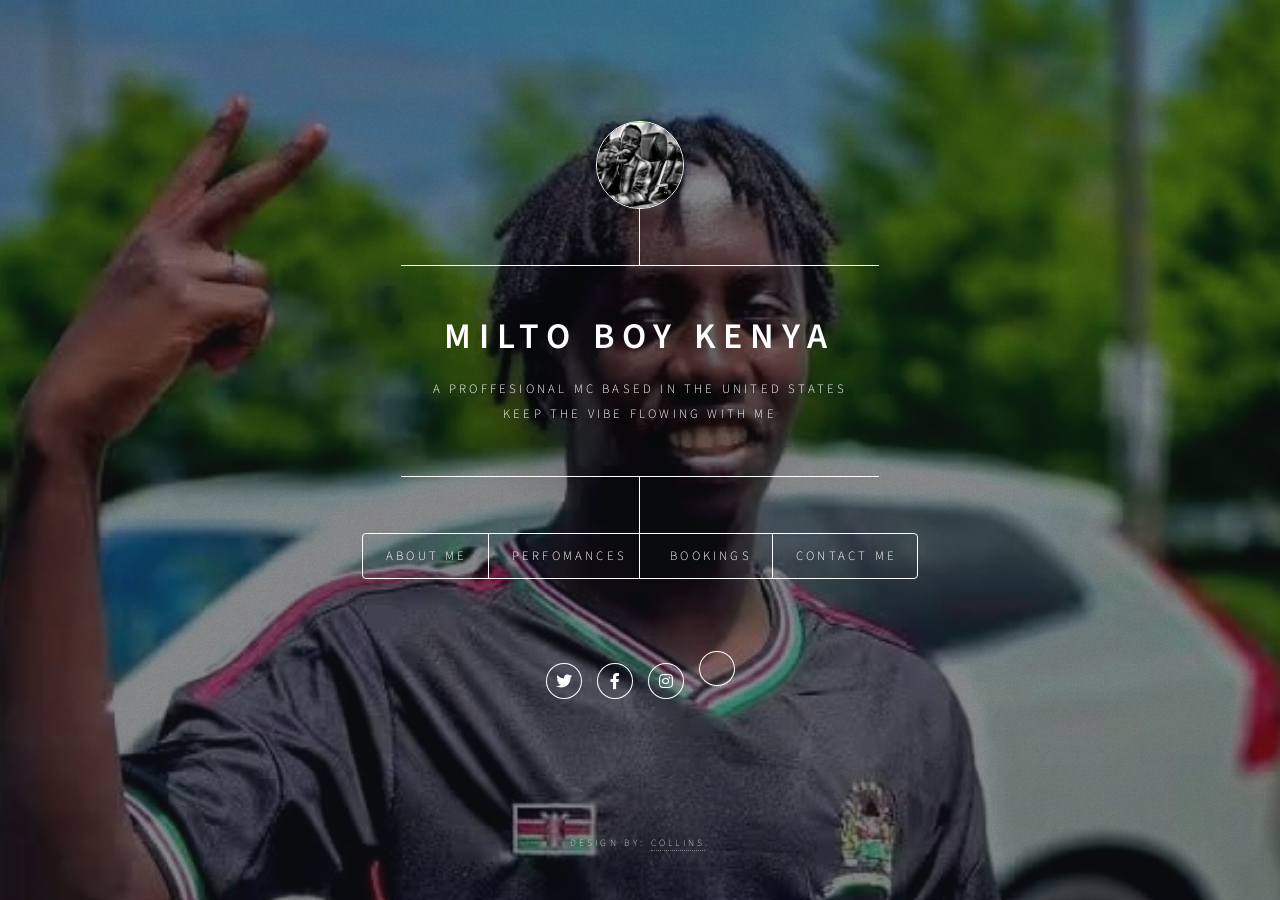
==== index.html @ 9b6cd207 "Add files via upload" ====
<!DOCTYPE HTML>
<html>
	<head>
		<title>MILTO BOY KENYA</title>
		<meta charset="utf-8" />
		<meta name="viewport" content="width=device-width, initial-scale=1, user-scalable=no" />
		<link rel="stylesheet" href="assets/css/main.css" />
		<link rel="stylesheet" href="https://cdn.jsdelivr.net/npm/bootstrap-icons@1.10.0/font/bootstrap-icons.css">
		<noscript><link rel="stylesheet" href="assets/css/noscript.css" /></noscript>
	</head>
	<body class="is-preload">

		<!-- Wrapper -->
			<div id="wrapper">

				<!-- Header -->  
<header id="header">  
<div class="logo">  
    <img src="images/logo.jpg" alt="Your Logo" class="logo-img">  
</div>  
<div class="content">
							<div class="inner">
								<h1>MILTO BOY KENYA</h1>
								<p>	A proffesional MC based in the United States<br />
								Keep the vibe flowing with me</p>
							</div>
						</div>
						<nav>
							<ul>
								<li><a href="#intro">About Me</a></li>
								<li><a href="#work">Perfomances</a></li>
								<li><a href="#about">Bookings</a></li>
								<li><a href="#contact">Contact me</a></li>
								<!--<li><a href="#elements">Elements</a></li>-->
							</ul>
						</nav>
					</header>
					<ul class="icons">
										<li><a href="#" class="icon brands fa-twitter"><span class="label">Twitter</span></a></li>
										<li><a href="https://www.facebook.com/allociasbello.kiptoo" class="icon brands fa-facebook-f"><span class="label">Facebook</span></a></li>
										<li><a href="#" class="icon brands fa-instagram"><span class="label">Instagram</span></a></li>
										<li><a href="#" ><span class="label"></span></a></li>
									</ul>

				<!-- Main -->
					<div id="main">

						<!-- Intro -->
							<article id="intro">
								<h2 class="major">About Me</h2>
								<span class="image main"><img src="images/pic01.jpg" alt="" /></span>
								<p>I am MC Milto Boy KENYA. I do all sort of perfomances starting from house parties, family gathering events, Weddings and club hyping</p>
								<p>Book with me to experience a Lively event. </p>
							</article>

						<!-- Work -->
							<article id="work">
								<h2 class="major">Perfomances</h2>
								<hr style="border: none; height: 1px; background-color: #ccc; margin: 20px 0;">
								<h3>USA 🇺🇸 LATEST KALENJIN SECULAR HIT SONGS MC MILTO BOY KE 🇺🇸 FT DJ GLEN <br></h3>
								<span class="image main"><img src="images/kalenjinmix.png" alt="" /></span>
								<p><a href="https://youtu.be/sg3vA_70XwY?si=W_jcejDK2HDeB6R3" class="button large">Checkout this mix on youtube</a></p>
								<p></p>
									<hr style="border: none; height: 1px; background-color: #ccc; margin: 20px 0;">
								<h3>Kalenjin Night <br>MC Milto | MC Japhe | Dj Glen</h3>
								<span class="image main"><img src="images/pic02.jpg" alt="" /></span>
								<p>Kalenjin Night was Mad</p>
								<p>The perfomance at kalenjin was on epic level. Alongside Mc Japhe And DJ Glen</p>
							</article>

						<!-- About -->
							<article id="about">
								<h2 class="major">Bookings</h2>
								<!--<span class="image main"><img src="images/pic03.jpg" alt="" /></span>-->
								<p>To book send me message in any of the platforms below</p>
								<div class="social-icons">
								<a href="#" class="twitter"><i class="bi bi-twitter-x"></i></a>
      							<a href="https://www.facebook.com/allociasbello.kiptoo" class="facebook"><i class="bi bi-facebook"></i></a>
      							<a href="#" class="instagram"><i class="bi bi-instagram"></i></a>
      							<a href="#" class="telegram" target="_blank"><i class="bi bi-telegram"></i></a>
      							<a href="#" class="linkedin"><i class="bi bi-linkedin"></i></a>
								</div>

							</article>

						<!-- Contact
							<article id="contact">
								<h2 class="major">Contact me</h2>
								<form method="post" action="#">
									<div class="fields">
										<div class="field half">
											<label for="name">Name</label>
											<input type="text" name="name" id="name" />
										</div>
										<div class="field half">
											<label for="email">Email</label>
											<input type="text" name="email" id="email" />
										</div>
										<div class="field">
											<label for="message">Message</label>
											<textarea name="message" id="message" rows="4"></textarea>
										</div>
									</div>
									<ul class="actions">
										<li><input type="submit" value="Send Message" class="primary" /></li>
										<li><input type="reset" value="Reset" /></li>
									</ul>
								</form>
								 
								
							</article>-->

						<!-- Elements -->
							<article id="elements">
								<h2 class="major">Elements</h2>

								<section>
									<h3 class="major">Text</h3>
									<p>This is <b>bold</b> and this is <strong>strong</strong>. This is <i>italic</i> and this is <em>emphasized</em>.
									This is <sup>superscript</sup> text and this is <sub>subscript</sub> text.
									This is <u>underlined</u> and this is code: <code>for (;;) { ... }</code>. Finally, <a href="#">this is a link</a>.</p>
									<hr />
									<h2>Heading Level 2</h2>
									<h3>Heading Level 3</h3>
									<h4>Heading Level 4</h4>
									<h5>Heading Level 5</h5>
									<h6>Heading Level 6</h6>
									<hr />
									<h4>Blockquote</h4>
									<blockquote>Fringilla nisl. Donec accumsan interdum nisi, quis tincidunt felis sagittis eget tempus euismod. Vestibulum ante ipsum primis in faucibus vestibulum. Blandit adipiscing eu felis iaculis volutpat ac adipiscing accumsan faucibus. Vestibulum ante ipsum primis in faucibus lorem ipsum dolor sit amet nullam adipiscing eu felis.</blockquote>
									<h4>Preformatted</h4>
									<pre><code>i = 0;

while (!deck.isInOrder()) {
    print 'Iteration ' + i;
    deck.shuffle();
    i++;
}

print 'It took ' + i + ' iterations to sort the deck.';</code></pre>
								</section>

								<section>
									<h3 class="major">Lists</h3>

									<h4>Unordered</h4>
									<ul>
										<li>Dolor pulvinar etiam.</li>
										<li>Sagittis adipiscing.</li>
										<li>Felis enim feugiat.</li>
									</ul>

									<h4>Alternate</h4>
									<ul class="alt">
										<li>Dolor pulvinar etiam.</li>
										<li>Sagittis adipiscing.</li>
										<li>Felis enim feugiat.</li>
									</ul>

									<h4>Ordered</h4>
									<ol>
										<li>Dolor pulvinar etiam.</li>
										<li>Etiam vel felis viverra.</li>
										<li>Felis enim feugiat.</li>
										<li>Dolor pulvinar etiam.</li>
										<li>Etiam vel felis lorem.</li>
										<li>Felis enim et feugiat.</li>
									</ol>
									<h4>Icons</h4>
									<ul class="icons">
										<li><a href="#" class="icon brands fa-twitter"><span class="label">Twitter</span></a></li>
										<li><a href="#" class="icon brands fa-facebook-f"><span class="label">Facebook</span></a></li>
										<li><a href="#" class="icon brands fa-instagram"><span class="label">Instagram</span></a></li>
										<li><a href="#" class="icon brands fa-github"><span class="label">Github</span></a></li>
									</ul>

									<h4>Actions</h4>
									<ul class="actions">
										<li><a href="#" class="button primary">Default</a></li>
										<li><a href="#" class="button">Default</a></li>
									</ul>
									<ul class="actions stacked">
										<li><a href="#" class="button primary">Default</a></li>
										<li><a href="#" class="button">Default</a></li>
									</ul>
								</section>

								<section>
									<h3 class="major">Table</h3>
									<h4>Default</h4>
									<div class="table-wrapper">
										<table>
											<thead>
												<tr>
													<th>Name</th>
													<th>Description</th>
													<th>Price</th>
												</tr>
											</thead>
											<tbody>
												<tr>
													<td>Item One</td>
													<td>Ante turpis integer aliquet porttitor.</td>
													<td>29.99</td>
												</tr>
												<tr>
													<td>Item Two</td>
													<td>Vis ac commodo adipiscing arcu aliquet.</td>
													<td>19.99</td>
												</tr>
												<tr>
													<td>Item Three</td>
													<td> Morbi faucibus arcu accumsan lorem.</td>
													<td>29.99</td>
												</tr>
												<tr>
													<td>Item Four</td>
													<td>Vitae integer tempus condimentum.</td>
													<td>19.99</td>
												</tr>
												<tr>
													<td>Item Five</td>
													<td>Ante turpis integer aliquet porttitor.</td>
													<td>29.99</td>
												</tr>
											</tbody>
											<tfoot>
												<tr>
													<td colspan="2"></td>
													<td>100.00</td>
												</tr>
											</tfoot>
										</table>
									</div>

									<h4>Alternate</h4>
									<div class="table-wrapper">
										<table class="alt">
											<thead>
												<tr>
													<th>Name</th>
													<th>Description</th>
													<th>Price</th>
												</tr>
											</thead>
											<tbody>
												<tr>
													<td>Item One</td>
													<td>Ante turpis integer aliquet porttitor.</td>
													<td>29.99</td>
												</tr>
												<tr>
													<td>Item Two</td>
													<td>Vis ac commodo adipiscing arcu aliquet.</td>
													<td>19.99</td>
												</tr>
												<tr>
													<td>Item Three</td>
													<td> Morbi faucibus arcu accumsan lorem.</td>
													<td>29.99</td>
												</tr>
												<tr>
													<td>Item Four</td>
													<td>Vitae integer tempus condimentum.</td>
													<td>19.99</td>
												</tr>
												<tr>
													<td>Item Five</td>
													<td>Ante turpis integer aliquet porttitor.</td>
													<td>29.99</td>
												</tr>
											</tbody>
											<tfoot>
												<tr>
													<td colspan="2"></td>
													<td>100.00</td>
												</tr>
											</tfoot>
										</table>
									</div>
								</section>

								<section>
									<h3 class="major">Buttons</h3>
									<ul class="actions">
										<li><a href="#" class="button primary">Primary</a></li>
										<li><a href="#" class="button">Default</a></li>
									</ul>
									<ul class="actions">
										<li><a href="#" class="button">Default</a></li>
										<li><a href="#" class="button small">Small</a></li>
									</ul>
									<ul class="actions">
										<li><a href="#" class="button primary icon solid fa-download">Icon</a></li>
										<li><a href="#" class="button icon solid fa-download">Icon</a></li>
									</ul>
									<ul class="actions">
										<li><span class="button primary disabled">Disabled</span></li>
										<li><span class="button disabled">Disabled</span></li>
									</ul>
								</section>

								<section>
									<h3 class="major">Form</h3>
									<form method="post" action="#">
										<div class="fields">
											<div class="field half">
												<label for="demo-name">Name</label>
												<input type="text" name="demo-name" id="demo-name" value="" placeholder="Jane Doe" />
											</div>
											<div class="field half">
												<label for="demo-email">Email</label>
												<input type="email" name="demo-email" id="demo-email" value="" placeholder="jane@untitled.tld" />
											</div>
											<div class="field">
												<label for="demo-category">Category</label>
												<select name="demo-category" id="demo-category">
													<option value="">-</option>
													<option value="1">Manufacturing</option>
													<option value="1">Shipping</option>
													<option value="1">Administration</option>
													<option value="1">Human Resources</option>
												</select>
											</div>
											<div class="field half">
												<input type="radio" id="demo-priority-low" name="demo-priority" checked>
												<label for="demo-priority-low">Low</label>
											</div>
											<div class="field half">
												<input type="radio" id="demo-priority-high" name="demo-priority">
												<label for="demo-priority-high">High</label>
											</div>
											<div class="field half">
												<input type="checkbox" id="demo-copy" name="demo-copy">
												<label for="demo-copy">Email me a copy</label>
											</div>
											<div class="field half">
												<input type="checkbox" id="demo-human" name="demo-human" checked>
												<label for="demo-human">Not a robot</label>
											</div>
											<div class="field">
												<label for="demo-message">Message</label>
												<textarea name="demo-message" id="demo-message" placeholder="Enter your message" rows="6"></textarea>
											</div>
										</div>
										<ul class="actions">
											<li><input type="submit" value="Send Message" class="primary" /></li>
											<li><input type="reset" value="Reset" /></li>
										</ul>
									</form>
								</section>

							</article>

					</div>

				<!-- Footer -->
					<footer id="footer">
						<p class="copyright">Design by: <a href="collins254.netlify.app">Collins</a>.</p>
					</footer>

			</div>

		<!-- BG -->
			<div id="bg"></div>

		<!-- Scripts -->
			<script src="assets/js/jquery.min.js"></script>
			<script src="assets/js/browser.min.js"></script>
			<script src="assets/js/breakpoints.min.js"></script>
			<script src="assets/js/util.js"></script>
			<script src="assets/js/main.js"></script>

	</body>
</html>
---- assets/css/main.css ----
@import url(fontawesome-all.min.css);
@import url("https://fonts.googleapis.com/css?family=Source+Sans+Pro:300italic,600italic,300,600");



html, body, div, span, applet, object,
iframe, h1, h2, h3, h4, h5, h6, p, blockquote,
pre, a, abbr, acronym, address, big, cite,
code, del, dfn, em, img, ins, kbd, q, s, samp,
small, strike, strong, sub, sup, tt, var, b,
u, i, center, dl, dt, dd, ol, ul, li, fieldset,
form, label, legend, table, caption, tbody,
tfoot, thead, tr, th, td, article, aside,
canvas, details, embed, figure, figcaption,
footer, header, hgroup, menu, nav, output, ruby,
section, summary, time, mark, audio, video {
	margin: 0;
	padding: 0;
	border: 0;
	font-size: 100%;
	font: inherit;
	vertical-align: baseline;}

article, aside, details, figcaption, figure,
footer, header, hgroup, menu, nav, section {
	display: block;}

body {
	line-height: 1;
}

ol, ul {
	list-style: none;
}

blockquote, q {
	quotes: none;
}

	blockquote:before, blockquote:after, q:before, q:after {
		content: '';
		content: none;
	}

table {
	border-collapse: collapse;
	border-spacing: 0;
}

body {
	-webkit-text-size-adjust: none;
}

mark {
	background-color: transparent;
	color: inherit;
}

input::-moz-focus-inner {
	border: 0;
	padding: 0;
}

input, select, textarea {
	-moz-appearance: none;
	-webkit-appearance: none;
	-ms-appearance: none;
	appearance: none;
}

/* Basic */

	@-ms-viewport {
		width: device-width;
	}

	@media screen and (max-width: 480px) {

		html, body {
			min-width: 320px;
		}

	}

	html {
		box-sizing: border-box;
	}

	*, *:before, *:after {
		box-sizing: inherit;
	}

	body {
		background: #1b1f22;
	}

		body.is-preload *, body.is-preload *:before, body.is-preload *:after {
			-moz-animation: none !important;
			-webkit-animation: none !important;
			-ms-animation: none !important;
			animation: none !important;
			-moz-transition: none !important;
			-webkit-transition: none !important;
			-ms-transition: none !important;
			transition: none !important;
		}

/* Type */

	html {
		font-size: 16pt;
	}

		@media screen and (max-width: 1680px) {

			html {
				font-size: 12pt;
			}

		}

		@media screen and (max-width: 736px) {

			html {
				font-size: 11pt;
			}

		}

		@media screen and (max-width: 360px) {

			html {
				font-size: 10pt;
			}

		}

	body, input, select, textarea {
		color: #ffffff;
		font-family: "Source Sans Pro", sans-serif;
		font-weight: 300;
		font-size: 1rem;
		line-height: 1.65;
	}

	a {
		-moz-transition: color 0.2s ease-in-out, background-color 0.2s ease-in-out, border-bottom-color 0.2s ease-in-out;
		-webkit-transition: color 0.2s ease-in-out, background-color 0.2s ease-in-out, border-bottom-color 0.2s ease-in-out;
		-ms-transition: color 0.2s ease-in-out, background-color 0.2s ease-in-out, border-bottom-color 0.2s ease-in-out;
		transition: color 0.2s ease-in-out, background-color 0.2s ease-in-out, border-bottom-color 0.2s ease-in-out;
		border-bottom: dotted 1px rgba(255, 255, 255, 0.5);
		text-decoration: none;
		color: inherit;
	}

		a:hover {
			border-bottom-color: transparent;
		}

	strong, b {
		color: #ffffff;
		font-weight: 600;
	}

	em, i {
		font-style: italic;
	}

	p {
		margin: 0 0 2rem 0;
	}

	h1, h2, h3, h4, h5, h6 {
		color: #ffffff;
		font-weight: 600;
		line-height: 1.5;
		margin: 0 0 1rem 0;
		text-transform: uppercase;
		letter-spacing: 0.2rem;
	}

		h1 a, h2 a, h3 a, h4 a, h5 a, h6 a {
			color: inherit;
			text-decoration: none;
		}

		h1.major, h2.major, h3.major, h4.major, h5.major, h6.major {
			border-bottom: solid 1px #ffffff;
			width: -moz-max-content;
			width: -webkit-max-content;
			width: -ms-max-content;
			width: max-content;
			padding-bottom: 0.5rem;
			margin: 0 0 2rem 0;
		}

	h1 {
		font-size: 2.25rem;
		line-height: 1.3;
		letter-spacing: 0.5rem;
	}

	h2 {
		font-size: 1.5rem;
		line-height: 1.4;
		letter-spacing: 0.5rem;
	}

	h3 {
		font-size: 1rem;
	}

	h4 {
		font-size: 0.8rem;
	}

	h5 {
		font-size: 0.7rem;
	}

	h6 {
		font-size: 0.6rem;
	}

	@media screen and (max-width: 736px) {

		h1 {
			font-size: 1.75rem;
			line-height: 1.4;
		}

		h2 {
			font-size: 1.25em;
			line-height: 1.5;
		}

	}

	sub {
		font-size: 0.8rem;
		position: relative;
		top: 0.5rem;
	}

	sup {
		font-size: 0.8rem;
		position: relative;
		top: -0.5rem;
	}

	blockquote {
		border-left: solid 4px #ffffff;
		font-style: italic;
		margin: 0 0 2rem 0;
		padding: 0.5rem 0 0.5rem 2rem;
	}

	code {
		background: rgba(255, 255, 255, 0.075);
		border-radius: 4px;
		font-family: "Courier New", monospace;
		font-size: 0.9rem;
		margin: 0 0.25rem;
		padding: 0.25rem 0.65rem;
	}

	pre {
		-webkit-overflow-scrolling: touch;
		font-family: "Courier New", monospace;
		font-size: 0.9rem;
		margin: 0 0 2rem 0;
	}

		pre code {
			display: block;
			line-height: 1.75;
			padding: 1rem 1.5rem;
			overflow-x: auto;
		}

	hr {
		border: 0;
		border-bottom: solid 1px #ffffff;
		margin: 2.75rem 0;
	}

	.align-left {
		text-align: left;
	}

	.align-center {
		text-align: center;
	}

	.align-right {
		text-align: right;
	}

/* Form */

	form {
		margin: 0 0 2rem 0;
	}

		form > :last-child {
			margin-bottom: 0;
		}

		form > .fields {
			display: -moz-flex;
			display: -webkit-flex;
			display: -ms-flex;
			display: flex;
			-moz-flex-wrap: wrap;
			-webkit-flex-wrap: wrap;
			-ms-flex-wrap: wrap;
			flex-wrap: wrap;
			width: calc(100% + 3rem);
			margin: -1.5rem 0 2rem -1.5rem;
		}

			form > .fields > .field {
				-moz-flex-grow: 0;
				-webkit-flex-grow: 0;
				-ms-flex-grow: 0;
				flex-grow: 0;
				-moz-flex-shrink: 0;
				-webkit-flex-shrink: 0;
				-ms-flex-shrink: 0;
				flex-shrink: 0;
				padding: 1.5rem 0 0 1.5rem;
				width: calc(100% - 1.5rem);
			}

				form > .fields > .field.half {
					width: calc(50% - 0.75rem);
				}

				form > .fields > .field.third {
					width: calc(100%/3 - 0.5rem);
				}

				form > .fields > .field.quarter {
					width: calc(25% - 0.375rem);
				}

		@media screen and (max-width: 480px) {

			form > .fields {
				width: calc(100% + 3rem);
				margin: -1.5rem 0 2rem -1.5rem;
			}

				form > .fields > .field {
					padding: 1.5rem 0 0 1.5rem;
					width: calc(100% - 1.5rem);
				}

					form > .fields > .field.half {
						width: calc(100% - 1.5rem);
					}

					form > .fields > .field.third {
						width: calc(100% - 1.5rem);
					}

					form > .fields > .field.quarter {
						width: calc(100% - 1.5rem);
					}

		}

	.logo {
    width: 60px;       /* Adjust size as needed */
    height: 60px;      /* Should match width for perfect circle */
    border-radius: 50%; /* Makes it round */
    overflow: hidden;   /* Ensures the image stays within the circle */
    display: flex;
    align-items: center;
    justify-content: center;
    margin: 0 auto;    /* Centers the logo if needed */
}

.logo-img {
    width: 100%;       /* Makes image fill the container */
    height: auto;      /* Maintains aspect ratio */
    object-fit: cover;  /* Ensures image covers the space without distortion */
}
.social-icons {
    display: flex;
    justify-content: center; /* Center the icons */
    gap: 50px; /* Space between icons */
    margin: 30px 0; /* Vertical spacing */
}

.social-icon{
    font-size: 4.5rem !important; /* Makes icons larger (adjust as needed) */
    color: #555; /* Default color */
    transition: all 0.3s ease;
    display: inline-block;
}

.social-icon:hover {
    transform: scale(1.2); /* Slight grow effect on hover */
}

/* Platform-specific colors (optional) */
.bi-twitter-x { color: #000000; }
.bi-facebook { color: #1877F2; }
.bi-instagram { color: #E4405F; }
.bi-telegram { color: #0088CC; }
.bi-linkedin { color: #0A66C2; }

	label {
		color: #ffffff;
		display: block;
		font-size: 0.8rem;
		font-weight: 300;
		letter-spacing: 0.2rem;
		line-height: 1.5;
		margin: 0 0 1rem 0;
		text-transform: uppercase;
	}

	input[type="text"],
	input[type="password"],
	input[type="email"],
	input[type="tel"],
	select,
	textarea {
		-moz-appearance: none;
		-webkit-appearance: none;
		-ms-appearance: none;
		appearance: none;
		-moz-transition: border-color 0.2s ease-in-out, box-shadow 0.2s ease-in-out, background-color 0.2s ease-in-out;
		-webkit-transition: border-color 0.2s ease-in-out, box-shadow 0.2s ease-in-out, background-color 0.2s ease-in-out;
		-ms-transition: border-color 0.2s ease-in-out, box-shadow 0.2s ease-in-out, background-color 0.2s ease-in-out;
		transition: border-color 0.2s ease-in-out, box-shadow 0.2s ease-in-out, background-color 0.2s ease-in-out;
		background-color: transparent;
		border-radius: 4px;
		border: solid 1px #ffffff;
		color: inherit;
		display: block;
		outline: 0;
		padding: 0 1rem;
		text-decoration: none;
		width: 100%;
	}

		input[type="text"]:invalid,
		input[type="password"]:invalid,
		input[type="email"]:invalid,
		input[type="tel"]:invalid,
		select:invalid,
		textarea:invalid {
			box-shadow: none;
		}

		input[type="text"]:focus,
		input[type="password"]:focus,
		input[type="email"]:focus,
		input[type="tel"]:focus,
		select:focus,
		textarea:focus {
			background: rgba(255, 255, 255, 0.075);
			border-color: #ffffff;
			box-shadow: 0 0 0 1px #ffffff;
		}

	select {
		background-image: url("data:image/svg+xml;charset=utf8,%3Csvg xmlns='http://www.w3.org/2000/svg' width='40' height='40' preserveAspectRatio='none' viewBox='0 0 40 40'%3E%3Cpath d='M9.4,12.3l10.4,10.4l10.4-10.4c0.2-0.2,0.5-0.4,0.9-0.4c0.3,0,0.6,0.1,0.9,0.4l3.3,3.3c0.2,0.2,0.4,0.5,0.4,0.9 c0,0.4-0.1,0.6-0.4,0.9L20.7,31.9c-0.2,0.2-0.5,0.4-0.9,0.4c-0.3,0-0.6-0.1-0.9-0.4L4.3,17.3c-0.2-0.2-0.4-0.5-0.4-0.9 c0-0.4,0.1-0.6,0.4-0.9l3.3-3.3c0.2-0.2,0.5-0.4,0.9-0.4S9.1,12.1,9.4,12.3z' fill='%23ffffff' /%3E%3C/svg%3E");
		background-size: 1.25rem;
		background-repeat: no-repeat;
		background-position: calc(100% - 1rem) center;
		height: 2.75rem;
		padding-right: 2.75rem;
		text-overflow: ellipsis;
	}

		select option {
			color: #ffffff;
			background: #1b1f22;
		}

		select:focus::-ms-value {
			background-color: transparent;
		}

		select::-ms-expand {
			display: none;
		}

	input[type="text"],
	input[type="password"],
	input[type="email"],
	select {
		height: 2.75rem;
	}

	textarea {
		padding: 0.75rem 1rem;
	}

	input[type="checkbox"],
	input[type="radio"] {
		-moz-appearance: none;
		-webkit-appearance: none;
		-ms-appearance: none;
		appearance: none;
		display: block;
		float: left;
		margin-right: -2rem;
		opacity: 0;
		width: 1rem;
		z-index: -1;
	}

		input[type="checkbox"] + label,
		input[type="radio"] + label {
			text-decoration: none;
			-moz-user-select: none;
			-webkit-user-select: none;
			-ms-user-select: none;
			user-select: none;
			color: #ffffff;
			cursor: pointer;
			display: inline-block;
			font-size: 0.8rem;
			font-weight: 300;
			margin: 0 0 0.5rem 0;
			padding-left: 2.65rem;
			padding-right: 0.75rem;
			position: relative;
		}

			input[type="checkbox"] + label:before,
			input[type="radio"] + label:before {
				-moz-osx-font-smoothing: grayscale;
				-webkit-font-smoothing: antialiased;
				display: inline-block;
				font-style: normal;
				font-variant: normal;
				text-rendering: auto;
				line-height: 1;
				text-transform: none !important;
				font-family: 'Font Awesome 5 Free';
				font-weight: 900;
			}

			input[type="checkbox"] + label:before,
			input[type="radio"] + label:before {
				-moz-transition: border-color 0.2s ease-in-out, box-shadow 0.2s ease-in-out, background-color 0.2s ease-in-out;
				-webkit-transition: border-color 0.2s ease-in-out, box-shadow 0.2s ease-in-out, background-color 0.2s ease-in-out;
				-ms-transition: border-color 0.2s ease-in-out, box-shadow 0.2s ease-in-out, background-color 0.2s ease-in-out;
				transition: border-color 0.2s ease-in-out, box-shadow 0.2s ease-in-out, background-color 0.2s ease-in-out;
				border-radius: 4px;
				border: solid 1px #ffffff;
				content: '';
				display: inline-block;
				height: 1.65rem;
				left: 0;
				line-height: 1.65rem;
				position: absolute;
				text-align: center;
				top: -0.15rem;
				width: 1.65rem;
			}

		input[type="checkbox"]:checked + label:before,
		input[type="radio"]:checked + label:before {
			background: #ffffff !important;
			border-color: #ffffff !important;
			color: #1b1f22;
			content: '\f00c';
		}

		input[type="checkbox"]:focus + label:before,
		input[type="radio"]:focus + label:before {
			background: rgba(255, 255, 255, 0.075);
			border-color: #ffffff;
			box-shadow: 0 0 0 1px #ffffff;
		}

	input[type="checkbox"] + label:before {
		border-radius: 4px;
	}

	input[type="radio"] + label:before {
		border-radius: 100%;
	}

	::-webkit-input-placeholder {
		color: rgba(255, 255, 255, 0.5) !important;
		opacity: 1.0;
	}

	:-moz-placeholder {
		color: rgba(255, 255, 255, 0.5) !important;
		opacity: 1.0;
	}

	::-moz-placeholder {
		color: rgba(255, 255, 255, 0.5) !important;
		opacity: 1.0;
	}

	:-ms-input-placeholder {
		color: rgba(255, 255, 255, 0.5) !important;
		opacity: 1.0;
	}

	.formerize-placeholder {
		color: rgba(255, 255, 255, 0.5) !important;
		opacity: 1.0;
	}

/* Box */

	.box {
		border-radius: 4px;
		border: solid 1px #ffffff;
		margin-bottom: 2rem;
		padding: 1.5em;
	}

		.box > :last-child,
		.box > :last-child > :last-child,
		.box > :last-child > :last-child > :last-child {
			margin-bottom: 0;
		}

		.box.alt {
			border: 0;
			border-radius: 0;
			padding: 0;
		}

/* Icon */

	.icon {
		text-decoration: none;
		border-bottom: none;
		position: relative;
	}

		.icon:before {
			-moz-osx-font-smoothing: grayscale;
			-webkit-font-smoothing: antialiased;
			display: inline-block;
			font-style: normal;
			font-variant: normal;
			text-rendering: auto;
			line-height: 1;
			text-transform: none !important;
			font-family: 'Font Awesome 5 Free';
			font-weight: 400;
		}

		.icon > .label {
			display: none;
		}

		.icon:before {
			line-height: inherit;
		}

		.icon.solid:before {
			font-weight: 900;
		}

		.icon.brands:before {
			font-family: 'Font Awesome 5 Brands';
		}

/* Image */

	.image {
		border-radius: 4px;
		border: 0;
		display: inline-block;
		position: relative;
	}

		.image:before {
			pointer-events: none;
			background-image: url("../../images/overlay.png");
			background-color: rgba(19, 21, 25, 0.5);
			border-radius: 4px;
			content: '';
			display: block;
			height: 100%;
			left: 0;
			opacity: 0.5;
			position: absolute;
			top: 0;
			width: 100%;
		}

		.image img {
			border-radius: 4px;
			display: block;
		}

		.image.left, .image.right {
			max-width: 40%;
		}

			.image.left img, .image.right img {
				width: 100%;
			}

		.image.left {
			float: left;
			padding: 0 1.5em 1em 0;
			top: 0.25em;
		}

		.image.right {
			float: right;
			padding: 0 0 1em 1.5em;
			top: 0.25em;
		}

		.image.fit {
			display: block;
			margin: 0 0 2rem 0;
			width: 100%;
		}

			.image.fit img {
				width: 100%;
			}

		.image.main {
			display: block;
			margin: 2.5rem 0;
			width: 100%;
		}

			.image.main img {
				width: 100%;
			}

		@media screen and (max-width: 736px) {

			.image.main {
				margin: 2rem 0;
			}

		}

		@media screen and (max-width: 480px) {

			.image.main {
				margin: 1.5rem 0;
			}

		}

/* List */

	ol {
		list-style: decimal;
		margin: 0 0 2rem 0;
		padding-left: 1.25em;
	}

		ol li {
			padding-left: 0.25em;
		}

	ul {
		list-style: disc;
		margin: 0 0 2rem 0;
		padding-left: 1em;
	}

		ul li {
			padding-left: 0.5em;
		}

		ul.alt {
			list-style: none;
			padding-left: 0;
		}

			ul.alt li {
				border-top: solid 1px #ffffff;
				padding: 0.5em 0;
			}

				ul.alt li:first-child {
					border-top: 0;
					padding-top: 0;
				}

	dl {
		margin: 0 0 2rem 0;
	}

		dl dt {
			display: block;
			font-weight: 600;
			margin: 0 0 1rem 0;
		}

		dl dd {
			margin-left: 2rem;
		}

/* Actions */

	ul.actions {
		display: -moz-flex;
		display: -webkit-flex;
		display: -ms-flex;
		display: flex;
		cursor: default;
		list-style: none;
		margin-left: -1rem;
		padding-left: 0;
	}

		ul.actions li {
			padding: 0 0 0 1rem;
			vertical-align: middle;
		}

		ul.actions.special {
			-moz-justify-content: center;
			-webkit-justify-content: center;
			-ms-justify-content: center;
			justify-content: center;
			width: 100%;
			margin-left: 0;
		}

			ul.actions.special li:first-child {
				padding-left: 0;
			}

		ul.actions.stacked {
			-moz-flex-direction: column;
			-webkit-flex-direction: column;
			-ms-flex-direction: column;
			flex-direction: column;
			margin-left: 0;
		}

			ul.actions.stacked li {
				padding: 1.3rem 0 0 0;
			}

				ul.actions.stacked li:first-child {
					padding-top: 0;
				}

		ul.actions.fit {
			width: calc(100% + 1rem);
		}

			ul.actions.fit li {
				-moz-flex-grow: 1;
				-webkit-flex-grow: 1;
				-ms-flex-grow: 1;
				flex-grow: 1;
				-moz-flex-shrink: 1;
				-webkit-flex-shrink: 1;
				-ms-flex-shrink: 1;
				flex-shrink: 1;
				width: 100%;
			}

				ul.actions.fit li > * {
					width: 100%;
				}

			ul.actions.fit.stacked {
				width: 100%;
			}

		@media screen and (max-width: 480px) {

			ul.actions:not(.fixed) {
				-moz-flex-direction: column;
				-webkit-flex-direction: column;
				-ms-flex-direction: column;
				flex-direction: column;
				margin-left: 0;
				width: 100% !important;
			}

				ul.actions:not(.fixed) li {
					-moz-flex-grow: 1;
					-webkit-flex-grow: 1;
					-ms-flex-grow: 1;
					flex-grow: 1;
					-moz-flex-shrink: 1;
					-webkit-flex-shrink: 1;
					-ms-flex-shrink: 1;
					flex-shrink: 1;
					padding: 1rem 0 0 0;
					text-align: center;
					width: 100%;
				}

					ul.actions:not(.fixed) li > * {
						width: 100%;
					}

					ul.actions:not(.fixed) li:first-child {
						padding-top: 0;
					}

					ul.actions:not(.fixed) li input[type="submit"],
					ul.actions:not(.fixed) li input[type="reset"],
					ul.actions:not(.fixed) li input[type="button"],
					ul.actions:not(.fixed) li button,
					ul.actions:not(.fixed) li .button {
						width: 100%;
					}

						ul.actions:not(.fixed) li input[type="submit"].icon:before,
						ul.actions:not(.fixed) li input[type="reset"].icon:before,
						ul.actions:not(.fixed) li input[type="button"].icon:before,
						ul.actions:not(.fixed) li button.icon:before,
						ul.actions:not(.fixed) li .button.icon:before {
							margin-left: -0.5em;
						}

		}

/* Icons */

	ul.icons {
		cursor: default;
		list-style: none;
		padding-left: 0;
	}

		ul.icons li {
			display: inline-block;
			padding: 0 0.75em 0 0;
		}

			ul.icons li:last-child {
				padding-right: 0;
			}

			ul.icons li a {
				border-radius: 100%;
				box-shadow: inset 0 0 0 1px #ffffff;
				display: inline-block;
				height: 2.25rem;
				line-height: 2.25rem;
				text-align: center;
				width: 2.25rem;
			}

				ul.icons li a:hover {
					background-color: rgba(255, 255, 255, 0.075);
				}

				ul.icons li a:active {
					background-color: rgba(255, 255, 255, 0.175);
				}

/* Table */

	.table-wrapper {
		-webkit-overflow-scrolling: touch;
		overflow-x: auto;
	}

	table {
		margin: 0 0 2rem 0;
		width: 100%;
	}

		table tbody tr {
			border: solid 1px #ffffff;
			border-left: 0;
			border-right: 0;
		}

			table tbody tr:nth-child(2n + 1) {
				background-color: rgba(255, 255, 255, 0.075);
			}

		table td {
			padding: 0.75em 0.75em;
		}

		table th {
			color: #ffffff;
			font-size: 0.9em;
			font-weight: 600;
			padding: 0 0.75em 0.75em 0.75em;
			text-align: left;
		}

		table thead {
			border-bottom: solid 2px #ffffff;
		}

		table tfoot {
			border-top: solid 2px #ffffff;
		}

		table.alt {
			border-collapse: separate;
		}

			table.alt tbody tr td {
				border: solid 1px #ffffff;
				border-left-width: 0;
				border-top-width: 0;
			}

				table.alt tbody tr td:first-child {
					border-left-width: 1px;
				}

			table.alt tbody tr:first-child td {
				border-top-width: 1px;
			}

			table.alt thead {
				border-bottom: 0;
			}

			table.alt tfoot {
				border-top: 0;
			}

/* Button */

	input[type="submit"],
	input[type="reset"],
	input[type="button"],
	button,
	.button {
		-moz-appearance: none;
		-webkit-appearance: none;
		-ms-appearance: none;
		appearance: none;
		-moz-transition: background-color 0.2s ease-in-out, color 0.2s ease-in-out;
		-webkit-transition: background-color 0.2s ease-in-out, color 0.2s ease-in-out;
		-ms-transition: background-color 0.2s ease-in-out, color 0.2s ease-in-out;
		transition: background-color 0.2s ease-in-out, color 0.2s ease-in-out;
		background-color: transparent;
		border-radius: 4px;
		border: 0;
		box-shadow: inset 0 0 0 1px #ffffff;
		color: #ffffff !important;
		cursor: pointer;
		display: inline-block;
		font-size: 0.8rem;
		font-weight: 300;
		height: 2.75rem;
		letter-spacing: 0.2rem;
		line-height: 2.75rem;
		outline: 0;
		padding: 0 1.25rem 0 1.35rem;
		text-align: center;
		text-decoration: none;
		text-transform: uppercase;
		white-space: nowrap;
	}

		input[type="submit"]:hover,
		input[type="reset"]:hover,
		input[type="button"]:hover,
		button:hover,
		.button:hover {
			background-color: rgba(255, 255, 255, 0.075);
		}

		input[type="submit"]:active,
		input[type="reset"]:active,
		input[type="button"]:active,
		button:active,
		.button:active {
			background-color: rgba(255, 255, 255, 0.175);
		}

		input[type="submit"].icon:before,
		input[type="reset"].icon:before,
		input[type="button"].icon:before,
		button.icon:before,
		.button.icon:before {
			margin-right: 0.5em;
		}

		input[type="submit"].fit,
		input[type="reset"].fit,
		input[type="button"].fit,
		button.fit,
		.button.fit {
			width: 100%;
		}

		input[type="submit"].small,
		input[type="reset"].small,
		input[type="button"].small,
		button.small,
		.button.small {
			font-size: 0.6rem;
			height: 2.0625rem;
			line-height: 2.0625rem;
		}

		input[type="submit"].primary,
		input[type="reset"].primary,
		input[type="button"].primary,
		button.primary,
		.button.primary {
			background-color: #ffffff;
			color: #1b1f22 !important;
			font-weight: 600;
		}

		input[type="submit"].disabled, input[type="submit"]:disabled,
		input[type="reset"].disabled,
		input[type="reset"]:disabled,
		input[type="button"].disabled,
		input[type="button"]:disabled,
		button.disabled,
		button:disabled,
		.button.disabled,
		.button:disabled {
			pointer-events: none;
			cursor: default;
			opacity: 0.25;
		}

	input[type="submit"],
	input[type="reset"],
	input[type="button"],
	button {
		line-height: calc(2.75rem - 2px);
	}

/* BG */

	#bg {
		-moz-transform: scale(1.0);
		-webkit-transform: scale(1.0);
		-ms-transform: scale(1.0);
		transform: scale(1.0);
		-webkit-backface-visibility: hidden;
		position: fixed;
		top: 0;
		left: 0;
		width: 100%;
		height: 100vh;
		z-index: 1;
	}

		#bg:before, #bg:after {
			content: '';
			display: block;
			position: absolute;
			top: 0;
			left: 0;
			width: 100%;
			height: 100%;
		}

		#bg:before {
			-moz-transition: background-color 2.5s ease-in-out;
			-webkit-transition: background-color 2.5s ease-in-out;
			-ms-transition: background-color 2.5s ease-in-out;
			transition: background-color 2.5s ease-in-out;
			-moz-transition-delay: 0.75s;
			-webkit-transition-delay: 0.75s;
			-ms-transition-delay: 0.75s;
			transition-delay: 0.75s;
			background-image: linear-gradient(to top, rgba(19, 21, 25, 0.5), rgba(19, 21, 25, 0.5)), url("../../images/overlay.png");
			background-size: auto,
 256px 256px;
			background-position: center,
 center;
			background-repeat: no-repeat,
 repeat;
			z-index: 2;
		}

		#bg:after {
			-moz-transform: scale(1.125);
			-webkit-transform: scale(1.125);
			-ms-transform: scale(1.125);
			transform: scale(1.125);
			-moz-transition: -moz-transform 0.325s ease-in-out, -moz-filter 0.325s ease-in-out;
			-webkit-transition: -webkit-transform 0.325s ease-in-out, -webkit-filter 0.325s ease-in-out;
			-ms-transition: -ms-transform 0.325s ease-in-out, -ms-filter 0.325s ease-in-out;
			transition: transform 0.325s ease-in-out, filter 0.325s ease-in-out;
			background-image: url("../../images/bg.jpg");
			background-position: center;
			background-size: cover;
			background-repeat: no-repeat;
			z-index: 1;
		}

		body.is-article-visible #bg:after {
			-moz-transform: scale(1.0825);
			-webkit-transform: scale(1.0825);
			-ms-transform: scale(1.0825);
			transform: scale(1.0825);
			-moz-filter: blur(0.2rem);
			-webkit-filter: blur(0.2rem);
			-ms-filter: blur(0.2rem);
			filter: blur(0.2rem);
		}

		body.is-preload #bg:before {
			background-color: #000000;
		}

/* Wrapper */

	#wrapper {
		display: -moz-flex;
		display: -webkit-flex;
		display: -ms-flex;
		display: flex;
		-moz-flex-direction: column;
		-webkit-flex-direction: column;
		-ms-flex-direction: column;
		flex-direction: column;
		-moz-align-items: center;
		-webkit-align-items: center;
		-ms-align-items: center;
		align-items: center;
		-moz-justify-content: space-between;
		-webkit-justify-content: space-between;
		-ms-justify-content: space-between;
		justify-content: space-between;
		position: relative;
		min-height: 100vh;
		width: 100%;
		padding: 4rem 2rem;
		z-index: 3;
	}

		#wrapper:before {
			content: '';
			display: block;
		}

		@media screen and (max-width: 1680px) {

			#wrapper {
				padding: 3rem 2rem;
			}

		}

		@media screen and (max-width: 736px) {

			#wrapper {
				padding: 2rem 1rem;
			}

		}

		@media screen and (max-width: 480px) {

			#wrapper {
				padding: 1rem;
			}

		}

/* Header */

	#header {
		display: -moz-flex;
		display: -webkit-flex;
		display: -ms-flex;
		display: flex;
		-moz-flex-direction: column;
		-webkit-flex-direction: column;
		-ms-flex-direction: column;
		flex-direction: column;
		-moz-align-items: center;
		-webkit-align-items: center;
		-ms-align-items: center;
		align-items: center;
		-moz-transition: -moz-transform 0.325s ease-in-out, -moz-filter 0.325s ease-in-out, opacity 0.325s ease-in-out;
		-webkit-transition: -webkit-transform 0.325s ease-in-out, -webkit-filter 0.325s ease-in-out, opacity 0.325s ease-in-out;
		-ms-transition: -ms-transform 0.325s ease-in-out, -ms-filter 0.325s ease-in-out, opacity 0.325s ease-in-out;
		transition: transform 0.325s ease-in-out, filter 0.325s ease-in-out, opacity 0.325s ease-in-out;
		background-image: -moz-radial-gradient(rgba(0, 0, 0, 0.25) 25%, rgba(0, 0, 0, 0) 55%);
		background-image: -webkit-radial-gradient(rgba(0, 0, 0, 0.25) 25%, rgba(0, 0, 0, 0) 55%);
		background-image: -ms-radial-gradient(rgba(0, 0, 0, 0.25) 25%, rgba(0, 0, 0, 0) 55%);
		background-image: radial-gradient(rgba(0, 0, 0, 0.25) 25%, rgba(0, 0, 0, 0) 55%);
		max-width: 100%;
		text-align: center;
	}

		#header > * {
			-moz-transition: opacity 0.325s ease-in-out;
			-webkit-transition: opacity 0.325s ease-in-out;
			-ms-transition: opacity 0.325s ease-in-out;
			transition: opacity 0.325s ease-in-out;
			position: relative;
			margin-top: 3.5rem;
		}

			#header > *:before {
				content: '';
				display: block;
				position: absolute;
				top: calc(-3.5rem - 1px);
				left: calc(50% - 1px);
				width: 1px;
				height: calc(3.5rem + 1px);
				background: #ffffff;
			}

		#header > :first-child {
			margin-top: 0;
		}

			#header > :first-child:before {
				display: none;
			}

		#header .logo {
			width: 5.5rem;
			height: 5.5rem;
			line-height: 5.5rem;
			border: solid 1px #ffffff;
			border-radius: 100%;
		}

			#header .logo .icon:before {
				font-size: 2rem;
			}

		#header .content {
			border-style: solid;
			border-color: #ffffff;
			border-top-width: 1px;
			border-bottom-width: 1px;
			max-width: 100%;
		}

			#header .content .inner {
				-moz-transition: max-height 0.75s ease, padding 0.75s ease, opacity 0.325s ease-in-out;
				-webkit-transition: max-height 0.75s ease, padding 0.75s ease, opacity 0.325s ease-in-out;
				-ms-transition: max-height 0.75s ease, padding 0.75s ease, opacity 0.325s ease-in-out;
				transition: max-height 0.75s ease, padding 0.75s ease, opacity 0.325s ease-in-out;
				-moz-transition-delay: 0.25s;
				-webkit-transition-delay: 0.25s;
				-ms-transition-delay: 0.25s;
				transition-delay: 0.25s;
				padding: 3rem 2rem;
				max-height: 40rem;
				overflow: hidden;
			}

				#header .content .inner > :last-child {
					margin-bottom: 0;
				}

			#header .content p {
				text-transform: uppercase;
				letter-spacing: 0.2rem;
				font-size: 0.8rem;
				line-height: 2;
			}

		#header nav ul {
			display: -moz-flex;
			display: -webkit-flex;
			display: -ms-flex;
			display: flex;
			margin-bottom: 0;
			list-style: none;
			padding-left: 0;
			border: solid 1px #ffffff;
			border-radius: 4px;
		}

			#header nav ul li {
				padding-left: 0;
				border-left: solid 1px #ffffff;
			}

				#header nav ul li:first-child {
					border-left: 0;
				}

				#header nav ul li a {
					display: block;
					min-width: 7.5rem;
					height: 2.75rem;
					line-height: 2.75rem;
					padding: 0 1.25rem 0 1.45rem;
					text-transform: uppercase;
					letter-spacing: 0.2rem;
					font-size: 0.8rem;
					border-bottom: 0;
				}

					#header nav ul li a:hover {
						background-color: rgba(255, 255, 255, 0.075);
					}

					#header nav ul li a:active {
						background-color: rgba(255, 255, 255, 0.175);
					}

		#header nav.use-middle:after {
			content: '';
			display: block;
			position: absolute;
			top: 0;
			left: calc(50% - 1px);
			width: 1px;
			height: 100%;
			background: #ffffff;
		}

		#header nav.use-middle ul li.is-middle {
			border-left: 0;
		}

		body.is-article-visible #header {
			-moz-transform: scale(0.95);
			-webkit-transform: scale(0.95);
			-ms-transform: scale(0.95);
			transform: scale(0.95);
			-moz-filter: blur(0.1rem);
			-webkit-filter: blur(0.1rem);
			-ms-filter: blur(0.1rem);
			filter: blur(0.1rem);
			opacity: 0;
		}

		body.is-preload #header {
			-moz-filter: blur(0.125rem);
			-webkit-filter: blur(0.125rem);
			-ms-filter: blur(0.125rem);
			filter: blur(0.125rem);
		}

			body.is-preload #header > * {
				opacity: 0;
			}

			body.is-preload #header .content .inner {
				max-height: 0;
				padding-top: 0;
				padding-bottom: 0;
				opacity: 0;
			}

		@media screen and (max-width: 980px) {

			#header .content p br {
				display: none;
			}

		}

		@media screen and (max-width: 736px) {

			#header > * {
				margin-top: 2rem;
			}

				#header > *:before {
					top: calc(-2rem - 1px);
					height: calc(2rem + 1px);
				}

			#header .logo {
				width: 4.75rem;
				height: 4.75rem;
				line-height: 4.75rem;
			}

				#header .logo .icon:before {
					font-size: 1.75rem;
				}

			#header .content .inner {
				padding: 2.5rem 1rem;
			}

			#header .content p {
				line-height: 1.875;
			}

		}

		@media screen and (max-width: 480px) {

			#header {
				padding: 1.5rem 0;
			}

				#header .content .inner {
					padding: 2.5rem 0;
				}

				#header nav ul {
					-moz-flex-direction: column;
					-webkit-flex-direction: column;
					-ms-flex-direction: column;
					flex-direction: column;
					min-width: 10rem;
					max-width: 100%;
				}

					#header nav ul li {
						border-left: 0;
						border-top: solid 1px #ffffff;
					}

						#header nav ul li:first-child {
							border-top: 0;
						}

						#header nav ul li a {
							height: 3rem;
							line-height: 3rem;
							min-width: 0;
							width: 100%;
						}

				#header nav.use-middle:after {
					display: none;
				}

		}

/* Main */

	#main {
		-moz-flex-grow: 1;
		-webkit-flex-grow: 1;
		-ms-flex-grow: 1;
		flex-grow: 1;
		-moz-flex-shrink: 1;
		-webkit-flex-shrink: 1;
		-ms-flex-shrink: 1;
		flex-shrink: 1;
		display: -moz-flex;
		display: -webkit-flex;
		display: -ms-flex;
		display: flex;
		-moz-align-items: center;
		-webkit-align-items: center;
		-ms-align-items: center;
		align-items: center;
		-moz-justify-content: center;
		-webkit-justify-content: center;
		-ms-justify-content: center;
		justify-content: center;
		-moz-flex-direction: column;
		-webkit-flex-direction: column;
		-ms-flex-direction: column;
		flex-direction: column;
		position: relative;
		max-width: 100%;
		z-index: 3;
	}

		#main article {
			-moz-transform: translateY(0.25rem);
			-webkit-transform: translateY(0.25rem);
			-ms-transform: translateY(0.25rem);
			transform: translateY(0.25rem);
			-moz-transition: opacity 0.325s ease-in-out, -moz-transform 0.325s ease-in-out;
			-webkit-transition: opacity 0.325s ease-in-out, -webkit-transform 0.325s ease-in-out;
			-ms-transition: opacity 0.325s ease-in-out, -ms-transform 0.325s ease-in-out;
			transition: opacity 0.325s ease-in-out, transform 0.325s ease-in-out;
			padding: 4.5rem 2.5rem 1.5rem 2.5rem ;
			position: relative;
			width: 40rem;
			max-width: 100%;
			background-color: rgba(27, 31, 34, 0.85);
			border-radius: 4px;
			opacity: 0;
		}

			#main article.active {
				-moz-transform: translateY(0);
				-webkit-transform: translateY(0);
				-ms-transform: translateY(0);
				transform: translateY(0);
				opacity: 1;
			}

			#main article .close {
				display: block;
				position: absolute;
				top: 0;
				right: 0;
				width: 4rem;
				height: 4rem;
				cursor: pointer;
				text-indent: 4rem;
				overflow: hidden;
				white-space: nowrap;
			}

				#main article .close:before {
					-moz-transition: background-color 0.2s ease-in-out;
					-webkit-transition: background-color 0.2s ease-in-out;
					-ms-transition: background-color 0.2s ease-in-out;
					transition: background-color 0.2s ease-in-out;
					content: '';
					display: block;
					position: absolute;
					top: 0.75rem;
					left: 0.75rem;
					width: 2.5rem;
					height: 2.5rem;
					border-radius: 100%;
					background-position: center;
					background-image: url("data:image/svg+xml;charset=utf8,%3Csvg xmlns='http://www.w3.org/2000/svg' xmlns:xlink='http://www.w3.org/1999/xlink' width='20px' height='20px' viewBox='0 0 20 20' zoomAndPan='disable'%3E%3Cstyle%3Eline %7B stroke: %23ffffff%3B stroke-width: 1%3B %7D%3C/style%3E%3Cline x1='2' y1='2' x2='18' y2='18' /%3E%3Cline x1='18' y1='2' x2='2' y2='18' /%3E%3C/svg%3E");
					background-size: 20px 20px;
					background-repeat: no-repeat;
				}

				#main article .close:hover:before {
					background-color: rgba(255, 255, 255, 0.075);
				}

				#main article .close:active:before {
					background-color: rgba(255, 255, 255, 0.175);
				}

		@media screen and (max-width: 736px) {

			#main article {
				padding: 3.5rem 2rem 0.5rem 2rem ;
			}

				#main article .close:before {
					top: 0.875rem;
					left: 0.875rem;
					width: 2.25rem;
					height: 2.25rem;
					background-size: 14px 14px;
				}

		}

		@media screen and (max-width: 480px) {

			#main article {
				padding: 3rem 1.5rem 0.5rem 1.5rem ;
			}

		}

/* Footer */

	#footer {
		-moz-transition: -moz-transform 0.325s ease-in-out, -moz-filter 0.325s ease-in-out, opacity 0.325s ease-in-out;
		-webkit-transition: -webkit-transform 0.325s ease-in-out, -webkit-filter 0.325s ease-in-out, opacity 0.325s ease-in-out;
		-ms-transition: -ms-transform 0.325s ease-in-out, -ms-filter 0.325s ease-in-out, opacity 0.325s ease-in-out;
		transition: transform 0.325s ease-in-out, filter 0.325s ease-in-out, opacity 0.325s ease-in-out;
		width: 100%;
		max-width: 100%;
		margin-top: 2rem;
		text-align: center;
	}

		#footer .copyright {
			letter-spacing: 0.2rem;
			font-size: 0.6rem;
			opacity: 0.75;
			margin-bottom: 0;
			text-transform: uppercase;
		}

		body.is-article-visible #footer {
			-moz-transform: scale(0.95);
			-webkit-transform: scale(0.95);
			-ms-transform: scale(0.95);
			transform: scale(0.95);
			-moz-filter: blur(0.1rem);
			-webkit-filter: blur(0.1rem);
			-ms-filter: blur(0.1rem);
			filter: blur(0.1rem);
			opacity: 0;
		}

		body.is-preload #footer {
			opacity: 0;
		}
---- assets/css/noscript.css ----
/*
	Dimension by HTML5 UP
	html5up.net | @ajlkn
	Free for personal and commercial use under the CCA 3.0 license (html5up.net/license)
*/

/* BG */

	body.is-preload #bg:before {
		background-color: transparent;
	}

/* Header */

	body.is-preload #header {
		-moz-filter: none;
		-webkit-filter: none;
		-ms-filter: none;
		filter: none;
	}

		body.is-preload #header > * {
			opacity: 1;
		}

		body.is-preload #header .content .inner {
			max-height: none;
			padding: 3rem 2rem;
			opacity: 1;
		}

/* Main */

	#main article {
		opacity: 1;
		margin: 4rem 0 0 0;
	}
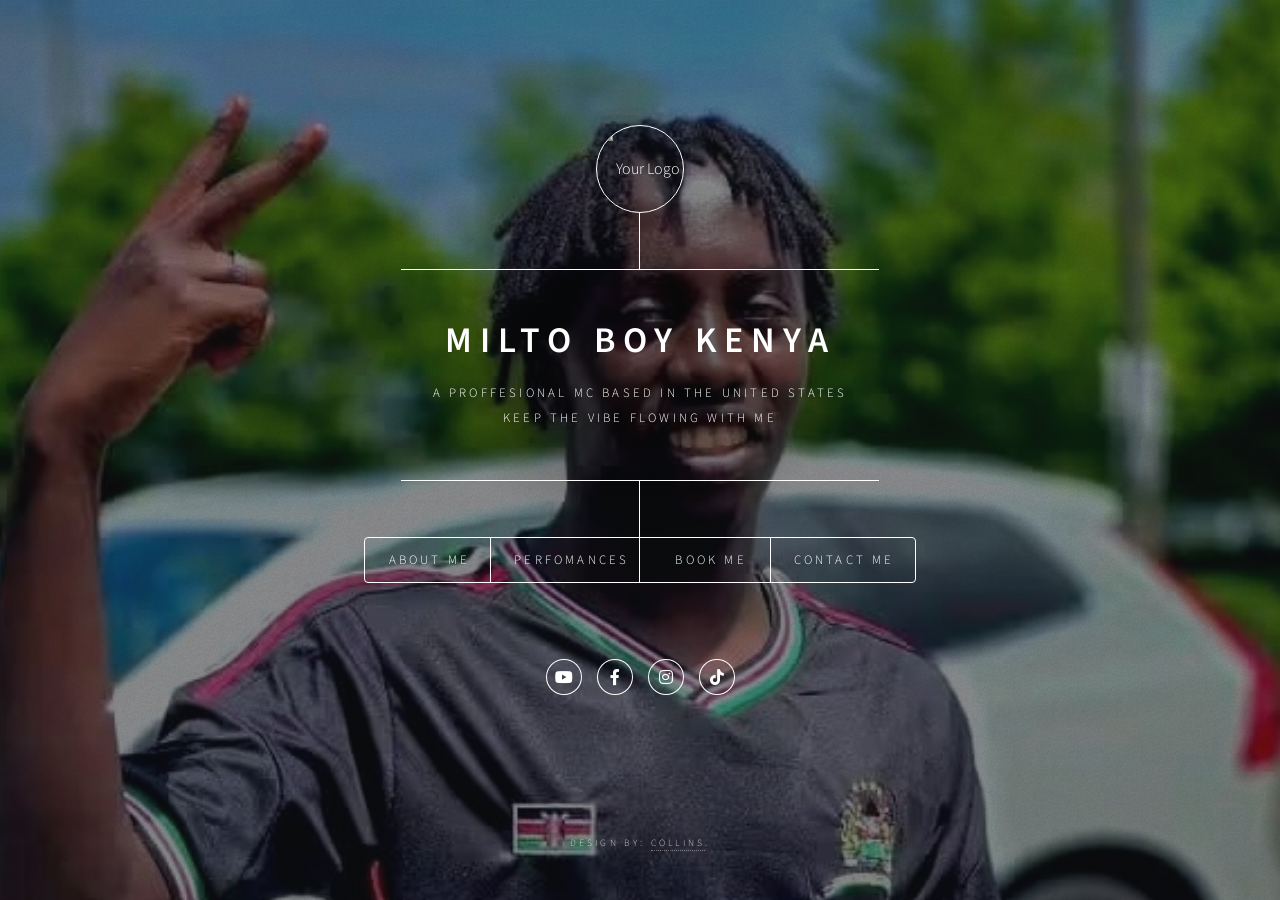
==== commit e03eeac9: "Add files via upload" ====
--- a/index.html
+++ b/index.html
@@ -1,6 +1,12 @@
 <!DOCTYPE HTML>
 <html>
 	<head>
+		<link rel="icon" href="favicon.ico" type="image/x-icon">
+		<title>Mc Milto Boy | Official Website</title>
+<meta name="description" content="Welcome to Mc Milto Boy — the official website for Milto Boy.">
+
+		<link href="images/logo1.jpg" rel="icon">
+  <link href="images/logo1.jpg" rel="apple-touch-icon">
 		<title>MILTO BOY KENYA</title>
 		<meta charset="utf-8" />
 		<meta name="viewport" content="width=device-width, initial-scale=1, user-scalable=no" />
@@ -16,7 +22,7 @@
 				<!-- Header -->  
 <header id="header">  
 <div class="logo">  
-    <img src="images/logo.jpg" alt="Your Logo" class="logo-img">  
+    <img src="images/logo1.jpg" alt="Your Logo" class="logo-img">  
 </div>  
 <div class="content">
 							<div class="inner">
@@ -27,35 +33,49 @@
 						</div>
 						<nav>
 							<ul>
-								<li><a href="#intro">About Me</a></li>
-								<li><a href="#work">Perfomances</a></li>
-								<li><a href="#about">Bookings</a></li>
-								<li><a href="#contact">Contact me</a></li>
+								<li><a href="#aboutme">About Me</a></li>
+								<li><a href="#perfomances">Perfomances</a></li>
+								<li><a href="#bookme">Book me</a></li>
+								<li><a href="#contactme">Contact me</a></li>
 								<!--<li><a href="#elements">Elements</a></li>-->
 							</ul>
 						</nav>
 					</header>
 					<ul class="icons">
-										<li><a href="#" class="icon brands fa-twitter"><span class="label">Twitter</span></a></li>
+										<li><a href="https://youtube.com/@mkevents254?si=kc3ZBWF7c3UUkXvo" class="icon brands fa-youtube"><span class="label">YouTube</span></a></li>
 										<li><a href="https://www.facebook.com/allociasbello.kiptoo" class="icon brands fa-facebook-f"><span class="label">Facebook</span></a></li>
-										<li><a href="#" class="icon brands fa-instagram"><span class="label">Instagram</span></a></li>
-										<li><a href="#" ><span class="label"></span></a></li>
+										<li><a href="https://www.instagram.com/miltoboy_?igsh=aHdiNDJmdXYwdnpn" class="icon brands fa-instagram"><span class="label">Instagram</span></a></li>
+										<li><a href="https://www.tiktok.com/@mcmiltoboykenya?_t=ZM-90N6lAg9kMd&_r=1" class="icon brands fa-tiktok"><span class="label">TikTok</span></a></li>
 									</ul>
 
 				<!-- Main -->
 					<div id="main">
 
-						<!-- Intro -->
-							<article id="intro">
+						<!-- aboutme -->
+							<article id="aboutme">
 								<h2 class="major">About Me</h2>
-								<span class="image main"><img src="images/pic01.jpg" alt="" /></span>
-								<p>I am MC Milto Boy KENYA. I do all sort of perfomances starting from house parties, family gathering events, Weddings and club hyping</p>
-								<p>Book with me to experience a Lively event. </p>
+								<span class="image main"><img src="images/pic011.jpg" alt="" /></span>
+								<p>I am <strong>MC Milto Boy</strong>, an energetic and passionate MC, widely known as one of the best hypemen in the game. Every time I take the mic, I bring unmatched energy, professionalism, and style that elevate every event I’m part of.
+
+								<p>I take pride in creating unforgettable moments — keeping the crowd engaged, the energy high, and the vibes right from start to finish. My clients always express how satisfied they are with my work, often saying that I bring more than just words — I bring life to the occasion.</p>
+
+								<p>Punctuality and professionalism are at the core of what I do. When I’m booked for an event, I always show up on time, fully prepared, and ready to deliver the best experience possible. For me, every event is a chance to give people memories they’ll never forget — and I never take that for granted.</p>
+								<p><a href="#bookme" style="color: #28a745;"><strong>Book with me</strong> </a>to experience a Lively event. </p>
 							</article>
 
-						<!-- Work -->
-							<article id="work">
+						<!-- perfomances -->
+							<article id="perfomances">
 								<h2 class="major">Perfomances</h2>
+								<h3>MC/Hypeman</h3>
+				<p style="margin-bottom: 30px;">Visit my Social platforms below and Follow for more</p>
+				<ul class="icons">
+							<li><a href="https://youtube.com/@mkevents254?si=kc3ZBWF7c3UUkXvo" class="icon brands fa-youtube"><span class="label">YouTube</span></a></li>
+    						<li><a href="https://www.facebook.com/allociasbello.kiptoo" class="icon brands fa-facebook-f"><span class="label">Facebook</span></a></li>
+    						<li><a href="https://www.instagram.com/miltoboy_?igsh=aHdiNDImdxywdnpn" class="icon brands fa-instagram"><span class="label">Instagram</span></a></li>
+   							 <li><a href="https://www.tiktok.com/@mcmiltoboykenya?_t=ZM-90NG1Ag9kMd&_r=1" class="icon brands fa-tiktok"><span class="label">TikTok</span></a></li>
+				</ul>
+								<!--
+								
 								<hr style="border: none; height: 1px; background-color: #ccc; margin: 20px 0;">
 								<h3>USA 🇺🇸 LATEST KALENJIN SECULAR HIT SONGS MC MILTO BOY KE 🇺🇸 FT DJ GLEN <br></h3>
 								<span class="image main"><img src="images/kalenjinmix.png" alt="" /></span>
@@ -66,49 +86,91 @@
 								<span class="image main"><img src="images/pic02.jpg" alt="" /></span>
 								<p>Kalenjin Night was Mad</p>
 								<p>The perfomance at kalenjin was on epic level. Alongside Mc Japhe And DJ Glen</p>
+								-->
 							</article>
-
-						<!-- About -->
-							<article id="about">
-								<h2 class="major">Bookings</h2>
+						
+
+						<!-- bookme -->
+							<article id="bookme">
+								<h2 class="major">Book Me</h2>
 								<!--<span class="image main"><img src="images/pic03.jpg" alt="" /></span>-->
-								<p>To book send me message in any of the platforms below</p>
-								<div class="social-icons">
-								<a href="#" class="twitter"><i class="bi bi-twitter-x"></i></a>
-      							<a href="https://www.facebook.com/allociasbello.kiptoo" class="facebook"><i class="bi bi-facebook"></i></a>
-      							<a href="#" class="instagram"><i class="bi bi-instagram"></i></a>
-      							<a href="#" class="telegram" target="_blank"><i class="bi bi-telegram"></i></a>
-      							<a href="#" class="linkedin"><i class="bi bi-linkedin"></i></a>
-								</div>
+								<p><strong>$1000 for Weddings and $600 for club gigs.</strong></p>
+								  <!-- Email Booking Button -->
+    <div style="text-align: center; margin: 30px 0;">
+		<p style="margin-bottom: 20px; font-size: 16px;"><strong><u>To book Call or send me an email below</u></strong></p>
+        <a href="mailto:miltoboy10@gmail.com?subject=Booking Inquiry&body=Hello, I would like to book you for an event. Please provide me with more information." 
+           style="display: inline-block; 
+                  padding: 15px 40px; 
+                  background-color: #007bff; 
+                  color: white; 
+                  text-decoration: none; 
+                  border-radius: 5px; 
+                  font-size: 18px; 
+                  font-weight: bold;
+                  border: 2px solid #0056b3;
+                  transition: background-color 0.3s ease;">
+            Send Booking Email
+        </a>
+    </div>
+	<!-- Call Me Section -->
+    <div style="text-align: center; margin: 30px 0;">
+        <p style="margin-bottom: 20px; font-size: 16px;"><strong><u>Call Me </u></strong></p>
+        <a href="tel:+15154512364" 
+           style="display: inline-block; 
+                  padding: 12px 35px; 
+                  background-color: #28a745; 
+                  color: white; 
+                  text-decoration: none; 
+                  border-radius: 5px; 
+                  font-size: 16px; 
+                  font-weight: bold;
+                  border: 2px solid #1e7e34;
+                  transition: background-color 0.3s ease;">
+            Call Me
+        </a>
+    </div>
 
 							</article>
 
-						<!-- Contact
-							<article id="contact">
+						<!-- Contactme -->
+							<article id="contactme">
 								<h2 class="major">Contact me</h2>
-								<form method="post" action="#">
-									<div class="fields">
-										<div class="field half">
-											<label for="name">Name</label>
-											<input type="text" name="name" id="name" />
-										</div>
-										<div class="field half">
-											<label for="email">Email</label>
-											<input type="text" name="email" id="email" />
-										</div>
-										<div class="field">
-											<label for="message">Message</label>
-											<textarea name="message" id="message" rows="4"></textarea>
-										</div>
-									</div>
-									<ul class="actions">
-										<li><input type="submit" value="Send Message" class="primary" /></li>
-										<li><input type="reset" value="Reset" /></li>
-									</ul>
-								</form>
+								<!-- Email Booking Button -->
+    <div style="text-align: center; margin: 30px 0;">
+		<p style="margin-bottom: 20px; font-size: 16px;"><strong><u>To contact me, Call or send me an email below</u></strong></p>
+        <a href="mailto:miltoboy10@gmail.com" 
+           style="display: inline-block; 
+                  padding: 15px 40px; 
+                  background-color: #007bff; 
+                  color: white; 
+                  text-decoration: none; 
+                  border-radius: 5px; 
+                  font-size: 18px; 
+                  font-weight: bold;
+                  border: 2px solid #0056b3;
+                  transition: background-color 0.3s ease;">
+            Send Me an Email
+        </a>
+    </div>
+	<!-- Call Me Section -->
+    <div style="text-align: center; margin: 30px 0;">
+        <p style="margin-bottom: 20px; font-size: 16px;"><strong><u>Call Me </u></strong></p>
+        <a href="tel:+15154512364" 
+           style="display: inline-block; 
+                  padding: 12px 35px; 
+                  background-color: #28a745; 
+                  color: white; 
+                  text-decoration: none; 
+                  border-radius: 5px; 
+                  font-size: 16px; 
+                  font-weight: bold;
+                  border: 2px solid #1e7e34;
+                  transition: background-color 0.3s ease;">
+            Call Me
+			</a>
+			</div>
 								 
-								
-							</article>-->
+			</article>
 
 						<!-- Elements -->
 							<article id="elements">
@@ -356,7 +418,7 @@
 
 				<!-- Footer -->
 					<footer id="footer">
-						<p class="copyright">Design by: <a href="collins254.netlify.app">Collins</a>.</p>
+						<p class="copyright">Design by: <a href="https://collins254.netlify.app/">Collins</a>.</p>
 					</footer>
 
 			</div>
